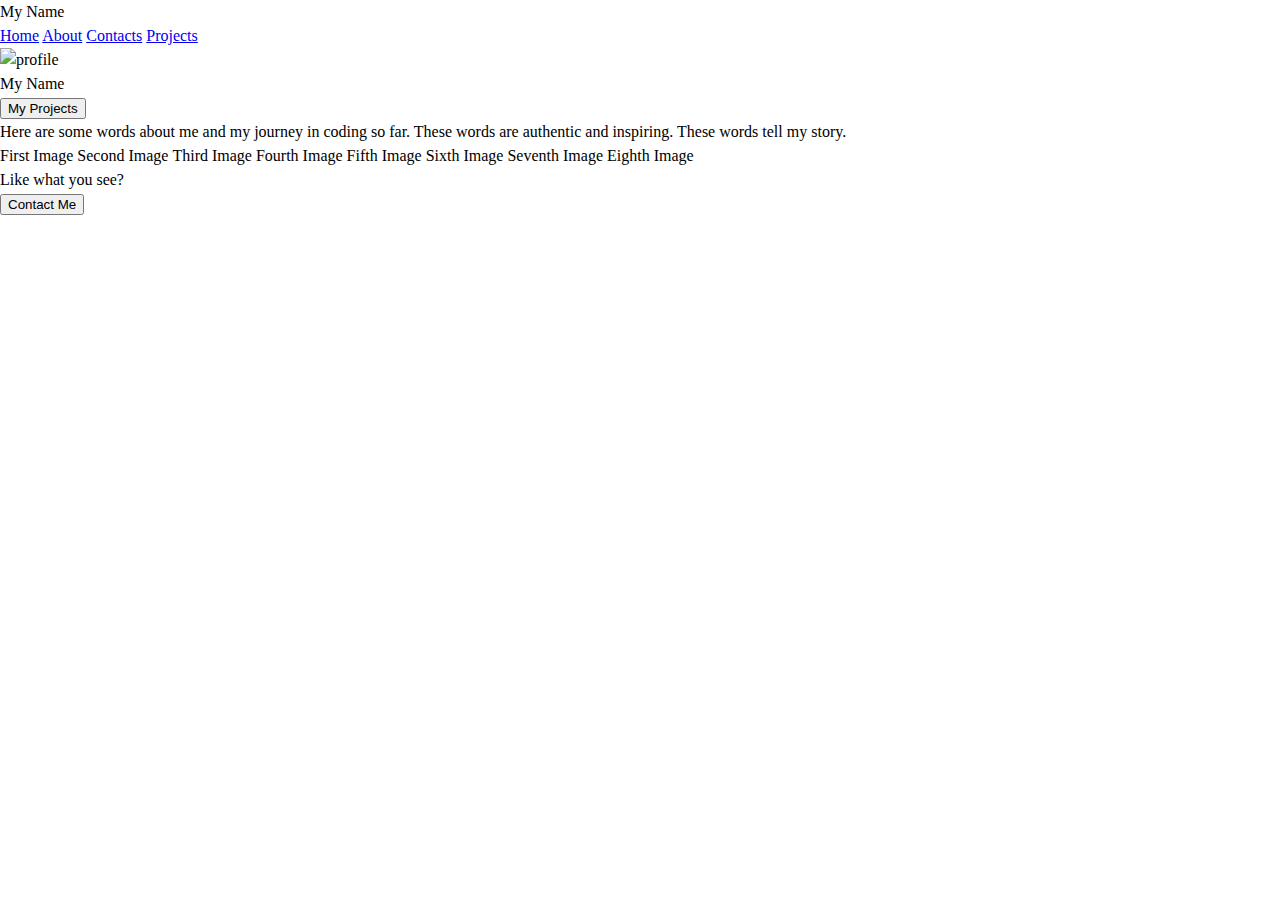
==== index.html @ 5955ada1 "basic html" ====
<!DOCTYPE html>
<html lang="en">
<head>
    <meta charset="UTF-8">
    <meta name="viewport" content="width=device-width, initial-scale=1.0">
    <title>Document</title>
    <link rel="stylesheet" href="style/index.css">
    <link rel="preconnect" href="https://fonts.googleapis.com">
    <link rel="preconnect" href="https://fonts.gstatic.com" crossorigin>
    <link href="https://fonts.googleapis.com/css2?family=Patrick+Hand&display=swap" rel="stylesheet">
</head>

<body>
    
<header>
    <section>
        <div>
            <h1>My Name</h1>
        </div>
        <div>
            <nav>
                <a href="#">Home</a>
                <a href="#">About</a>
                <a href="#">Contacts</a>
                <a href="#">Projects</a>
            </nav>
        </div>
    </section>
</header>

<section id="top">
    <div class="profile">
        <img src="https://images.unsplash.com/photo-1588746054794-744a768062eb?ixid=MnwxMjA3fDB8MHxwaG90by1wYWdlfHx8fGVufDB8fHx8&ixlib=rb-1.2.1&auto=format&fit=crop&w=334&q=80" alt="profile">
    </div>
    <div class="intro">
        <h2>My Name</h2>
        <button>My Projects</button>
        <p>Here are some words about me and my journey in coding so far. These words are authentic and inspiring. These words tell my story.</p>
    </div>
</section>

<section id="bottom">
    <div class="gallery">
        <img src="" alt="">First Image</img>
        <img src="" alt="">Second Image</img>
        <img src="" alt="">Third Image</img>
        <img src="" alt="">Fourth Image</img>
        <img src="" alt="">Fifth Image</img>
        <img src="" alt="">Sixth Image</img>
        <img src="" alt="">Seventh Image</img>
        <img src="" alt="">Eighth Image</img>
    </div>
</section>

<footer>
    <div>
        <p>Like what you see?</p>
        <button>Contact Me</button>
    </div>
</footer>

</body>
</html>
---- style/index.css ----
/*CSS RESET*/
html, body, div, span, applet, object, iframe, table, caption, tbody, tfoot, thead, tr, th, td, 
del, dfn, em, font, img, ins, kbd, q, s, samp, small, strike, strong, sub, sup, tt, var, 
h1, h2, h3, h4, h5, h6, p, blockquote, pre, a, abbr, acronym, address, big, cite, code, 
dl, dt, dd, ol, ul, li, fieldset, form, label, legend {
	vertical-align: baseline;
	font-family: inherit;
	font-weight: inherit;
	font-style: inherit;
	font-size: 100%;
	outline: 0;
	padding: 0;
	margin: 0;
	border: 0;
	}
/* remember to define focus styles! */
:focus {
	outline: 0;
	}
body {
	background: white;
	line-height: 1.5;
	color: black;
	}
ol, ul {
	list-style: none;
	}
/* tables still need cellspacing="0" in the markup */
table {
	border-collapse: separate;
	border-spacing: 0;
	}
caption, th, td {
	font-weight: normal;
	text-align: left;
	}
/* remove possible quote marks (") from <q> & <blockquote> */
blockquote:before, blockquote:after, q:before, q:after {
	content: "";
	}
blockquote, q {
	quotes: "" "";
	}



/* Add CSS styling here */
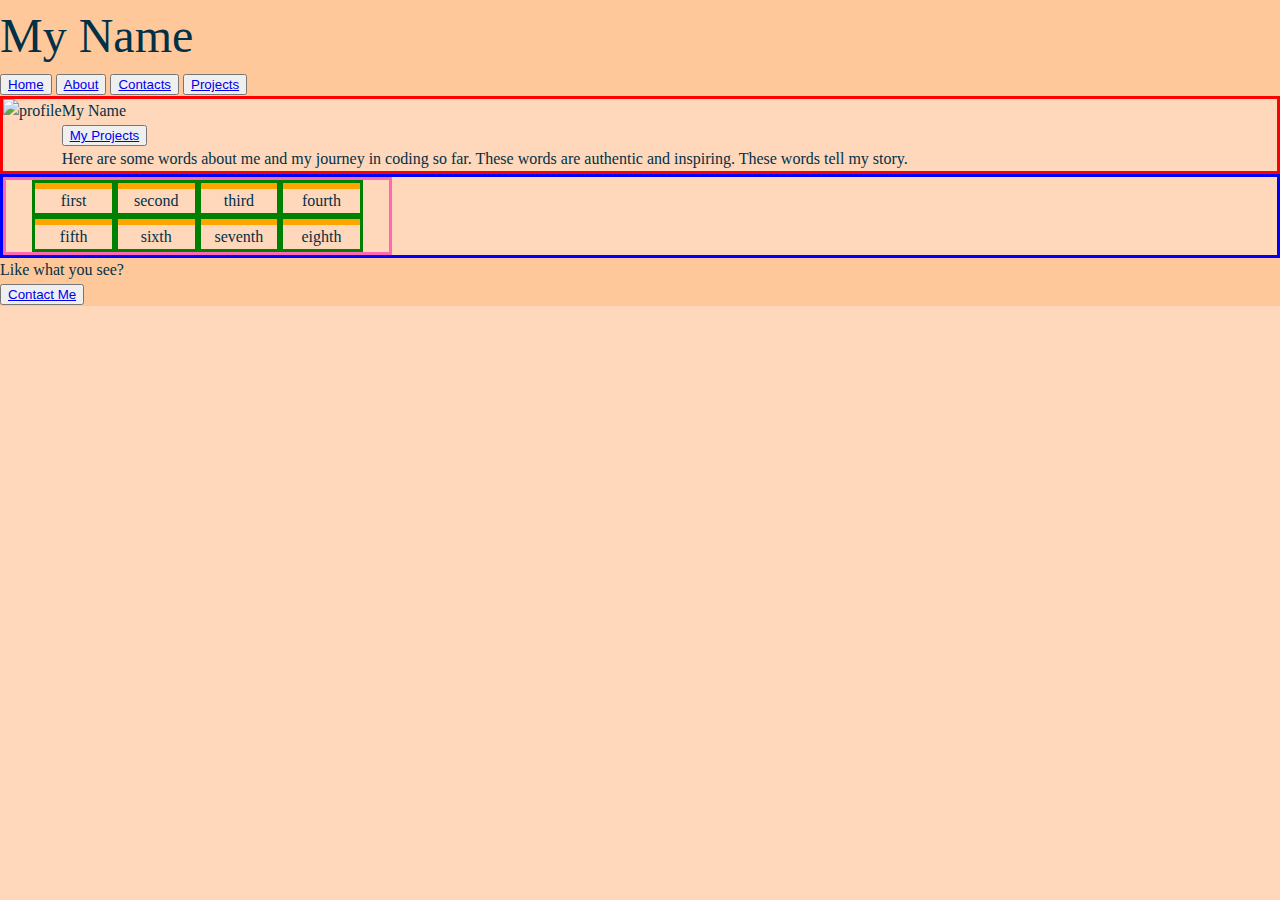
==== commit c7fbc68a: "gallery + content centered" ====
--- a/index.html
+++ b/index.html
@@ -19,10 +19,10 @@
         </div>
         <div>
             <nav>
-                <a href="#">Home</a>
-                <a href="#">About</a>
-                <a href="#">Contacts</a>
-                <a href="#">Projects</a>
+                <button><a href="#">Home</a></button>
+                <button><a href="#">About</a></button>
+                <button><a href="#">Contacts</a></button>
+                <button><a href="#">Projects</a></button>
             </nav>
         </div>
     </section>
@@ -34,28 +34,61 @@
     </div>
     <div class="intro">
         <h2>My Name</h2>
-        <button>My Projects</button>
+        <button><a href="#">My Projects</a></button>
         <p>Here are some words about me and my journey in coding so far. These words are authentic and inspiring. These words tell my story.</p>
     </div>
 </section>
 
 <section id="bottom">
     <div class="gallery">
-        <img src="" alt="">First Image</img>
-        <img src="" alt="">Second Image</img>
-        <img src="" alt="">Third Image</img>
-        <img src="" alt="">Fourth Image</img>
-        <img src="" alt="">Fifth Image</img>
-        <img src="" alt="">Sixth Image</img>
-        <img src="" alt="">Seventh Image</img>
-        <img src="" alt="">Eighth Image</img>
+        <div class="image">
+            <img src="https://images.unsplash.com/photo-1594751751177-79743e7daa9e?ixid=MnwxMjA3fDB8MHxwaG90by1wYWdlfHx8fGVufDB8fHx8&ixlib=rb-1.2.1&auto=format&fit=crop&w=679&q=80" alt="">
+                <br>
+            <p>first</p>
+        </div>
+        <div class="image">
+            <img src="https://images.unsplash.com/photo-1528488973032-1d4818f491a8?ixid=MnwxMjA3fDB8MHxwaG90by1wYWdlfHx8fGVufDB8fHx8&ixlib=rb-1.2.1&auto=format&fit=crop&w=667&q=80" alt="">
+                </br>
+            <p>second</p>
+        </div>
+        <div class="image">
+            <img src="https://images.unsplash.com/photo-1531171519596-47c996f5fc7b?ixid=MnwxMjA3fDB8MHxwaG90by1wYWdlfHx8fGVufDB8fHx8&ixlib=rb-1.2.1&auto=format&fit=crop&w=750&q=80" alt="">
+                <br>
+            <p>third</p>
+        </div>
+        <div class="image">
+            <img src="https://images.unsplash.com/photo-1605671085406-876f68685cf1?ixlib=rb-1.2.1&ixid=MnwxMjA3fDB8MHxwaG90by1wYWdlfHx8fGVufDB8fHx8&auto=format&fit=crop&w=751&q=80" alt="">
+                <br>
+            <p>fourth</p>
+        </div>
+        <div class="image">
+            <img src="https://images.unsplash.com/photo-1531171596281-8b5d26917d8b?ixid=MnwxMjA3fDB8MHxwaG90by1wYWdlfHx8fGVufDB8fHx8&ixlib=rb-1.2.1&auto=format&fit=crop&w=750&q=80" alt="">
+                <br>
+            <p>fifth</p>
+        </div>
+        <div class="image">
+            <img src="https://images.unsplash.com/photo-1605674074435-ac6df2c36d24?ixid=MnwxMjA3fDB8MHxwaG90by1wYWdlfHx8fGVufDB8fHx8&ixlib=rb-1.2.1&auto=format&fit=crop&w=750&q=80" alt="">
+                <br>
+            <p>sixth</p>
+        </div>
+        <div class="image">
+            <img src="https://images.unsplash.com/photo-1604281018033-4d7d7d74021a?ixlib=rb-1.2.1&ixid=MnwxMjA3fDB8MHxwaG90by1wYWdlfHx8fGVufDB8fHx8&auto=format&fit=crop&w=751&q=80" alt="">
+                <br>
+            <p>seventh</p>
+        </div>
+        <div class="image">
+            <img src="https://images.unsplash.com/photo-1523049673857-eb18f1d7b578?ixlib=rb-1.2.1&ixid=MnwxMjA3fDB8MHxwaG90by1wYWdlfHx8fGVufDB8fHx8&auto=format&fit=crop&w=668&q=80" alt="">
+                <br>
+            <p>eighth</p>
+        </div>
+
     </div>
 </section>
 
 <footer>
     <div>
         <p>Like what you see?</p>
-        <button>Contact Me</button>
+        <button><a href="#">Contact Me</a></button>
     </div>
 </footer>
 
--- a/style/index.css
+++ b/style/index.css
@@ -18,9 +18,9 @@
 	outline: 0;
 	}
 body {
-	background: white;
+    background-color: #ffd7ba;
 	line-height: 1.5;
-	color: black;
+	color: #023047;
 	}
 ol, ul {
 	list-style: none;
@@ -44,4 +44,50 @@
 
 
 
-/* Add CSS styling here */+/* Add CSS styling here */
+
+header{
+    background-color: #fec89a;
+}
+
+
+h1{
+    font-size: 300%;
+}
+#top{
+    display:flex;
+    border: 3px solid red;
+}
+
+#bottom{
+    display:flex;
+    flex-flow: row wrap;
+    border: 3px solid blue;
+}
+
+.gallery{
+    display:flex;
+    flex-flow: row wrap;
+    justify-content: center;
+    align-content: center;
+    border: hotpink solid 3px;
+}
+
+.image{
+    display: flex;
+    flex-wrap: wrap;
+    justify-content: center;
+    align-content: space-around;
+    width: 20%;
+    border: 3px solid green;
+}
+.gallery img{
+    display:flex;
+    width: 100%;
+    border: 3px solid orange;
+}
+
+
+footer{
+    background-color: #fec89a;
+}
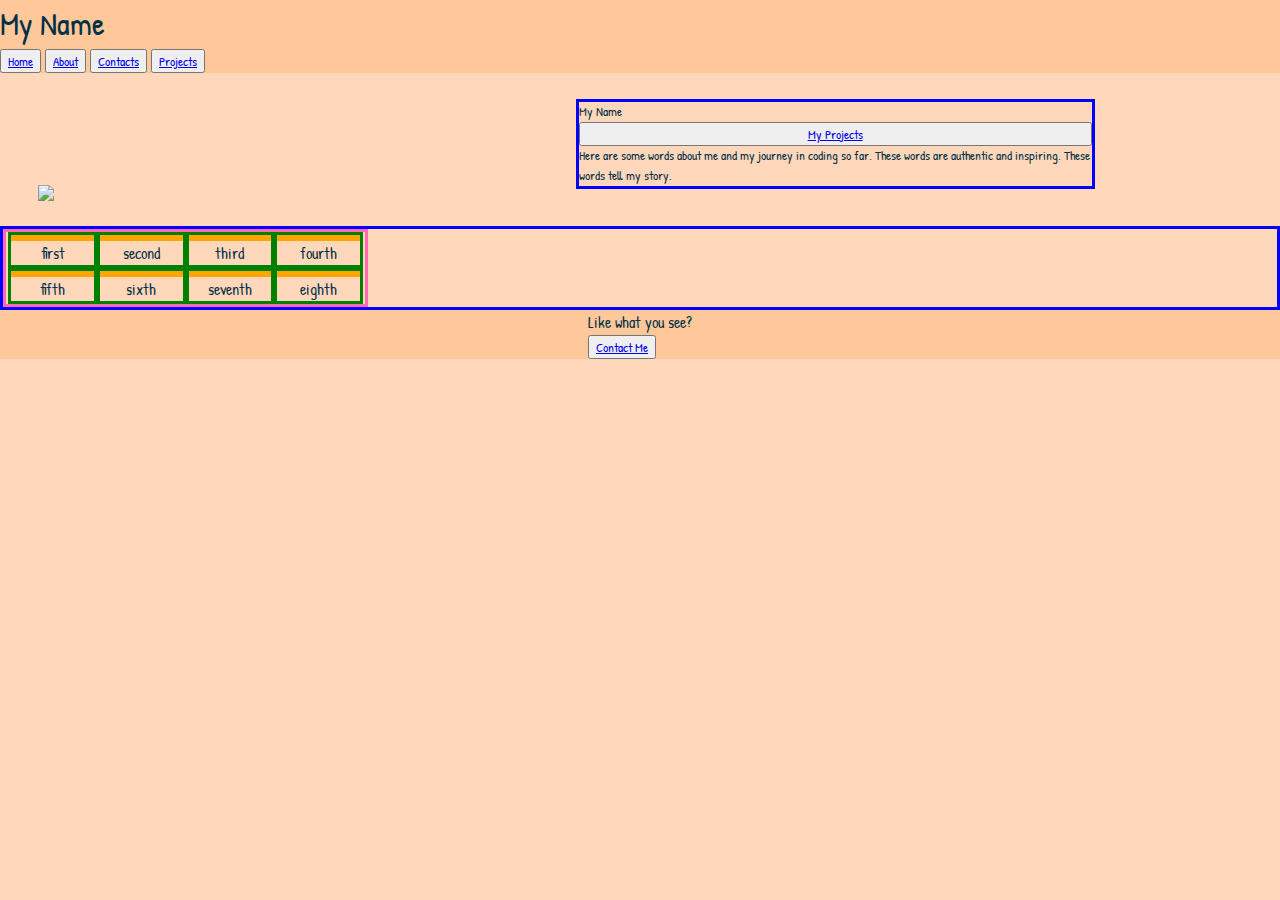
==== commit bd77c954: "top info + profile sorted" ====
--- a/index.html
+++ b/index.html
@@ -30,7 +30,7 @@
 
 <section id="top">
     <div class="profile">
-        <img src="https://images.unsplash.com/photo-1588746054794-744a768062eb?ixid=MnwxMjA3fDB8MHxwaG90by1wYWdlfHx8fGVufDB8fHx8&ixlib=rb-1.2.1&auto=format&fit=crop&w=334&q=80" alt="profile">
+        <img src="https://images.unsplash.com/photo-1521677308921-e18fc2ee0d59?ixlib=rb-1.2.1&ixid=MnwxMjA3fDB8MHxwaG90by1wYWdlfHx8fGVufDB8fHx8&auto=format&fit=crop&w=750&q=80">
     </div>
     <div class="intro">
         <h2>My Name</h2>
--- a/style/index.css
+++ b/style/index.css
@@ -44,21 +44,61 @@
 
 
 
-/* Add CSS styling here */
+/*General Styling*/
+* {
+    font-family: 'Patrick Hand', cursive;
+}
 
+/* Header */
 header{
     background-color: #fec89a;
 }
+h1{
+    font-size: 200%;
+}
 
 
-h1{
-    font-size: 300%;
-}
+
+/*Top Section*/
+
 #top{
     display:flex;
-    border: 3px solid red;
+    justify-content: center;
+    align-items: flex-end;
+    margin: 2%;
+}
+.profile, .intro{
+    display: block;
+    width: 50%;
+    margin: 0 1%;
+}
+.profile{
+    display:flex;
+    align-items: center;
+}
+.profile img{
+    width: 97.5%;
+    justify-content: center;
+}
+.intro{
+    display: flex;
+    flex-direction: column;
+    align-content: flex-end;
+    justify-content: flex-end;
+    font-size: smaller;
+    margin: 0 13% 1% 1%;
+    border: 3px solid blue;
 }
 
+
+
+
+
+
+
+
+
+/*Bottom Section*/
 #bottom{
     display:flex;
     flex-flow: row wrap;
@@ -78,16 +118,19 @@
     flex-wrap: wrap;
     justify-content: center;
     align-content: space-around;
-    width: 20%;
+    width: 23%;
     border: 3px solid green;
 }
 .gallery img{
-    display:flex;
     width: 100%;
     border: 3px solid orange;
 }
 
 
+
+/*Footer*/
 footer{
+    display:flex;
+    justify-content: center;
     background-color: #fec89a;
 }
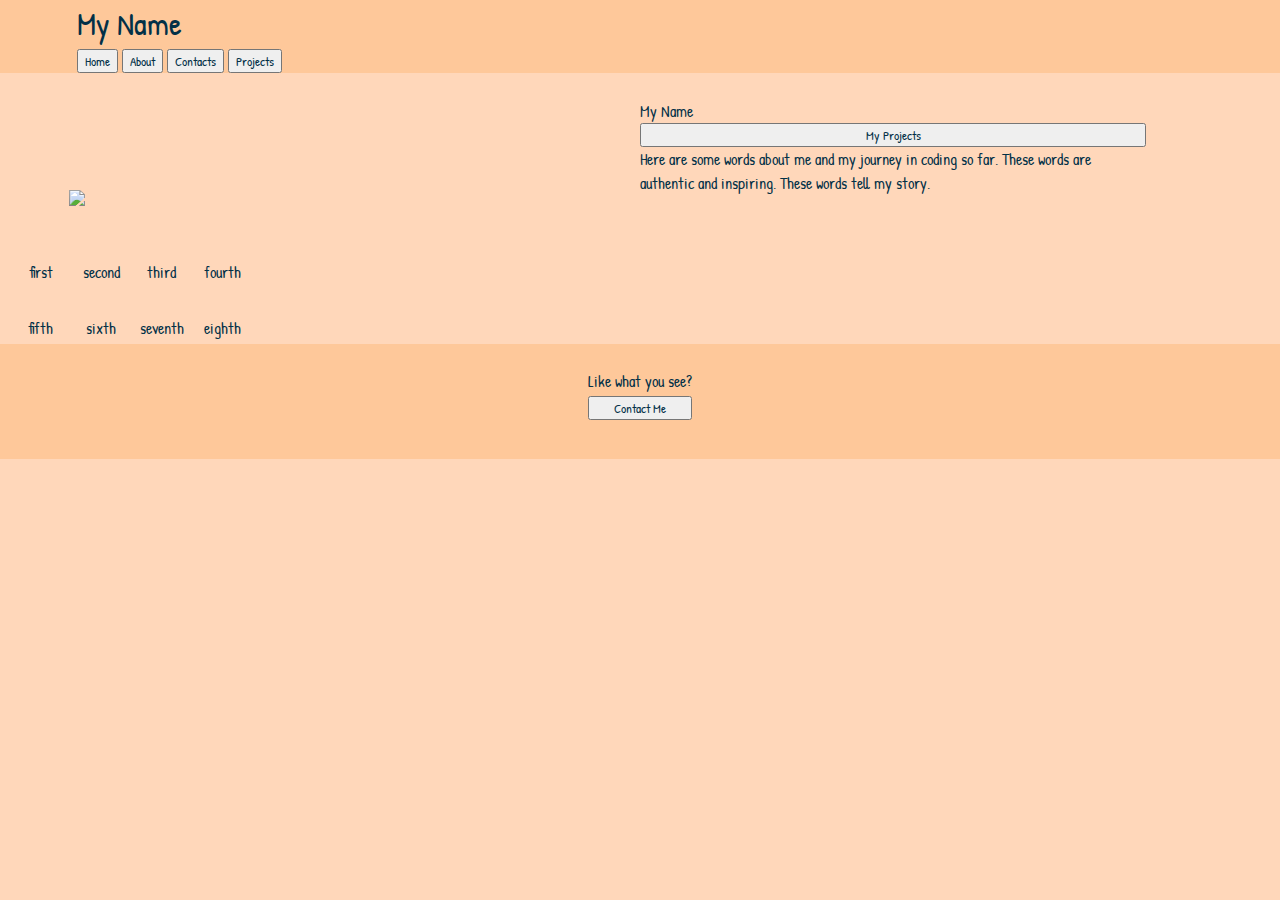
==== commit 79398f92: "footer complete, top and bottom organized" ====
--- a/index.html
+++ b/index.html
@@ -14,17 +14,13 @@
     
 <header>
     <section>
-        <div>
             <h1>My Name</h1>
-        </div>
-        <div>
             <nav>
                 <button><a href="#">Home</a></button>
                 <button><a href="#">About</a></button>
                 <button><a href="#">Contacts</a></button>
                 <button><a href="#">Projects</a></button>
             </nav>
-        </div>
     </section>
 </header>
 
--- a/style/index.css
+++ b/style/index.css
@@ -53,10 +53,19 @@
 header{
     background-color: #fec89a;
 }
+header section{
+    margin: 0 6%;
+    display: flex;
+    flex-direction:column;
+}
 h1{
     font-size: 200%;
 }
 
+button a{
+    text-decoration: none;
+    color:#023047;
+}
 
 
 /*Top Section*/
@@ -65,12 +74,12 @@
     display:flex;
     justify-content: center;
     align-items: flex-end;
-    margin: 2%;
+    margin: 2% 4%;
 }
 .profile, .intro{
-    display: block;
+    display: inline-block;
     width: 50%;
-    margin: 0 1%;
+    margin: 0 1.5%;
 }
 .profile{
     display:flex;
@@ -85,24 +94,14 @@
     flex-direction: column;
     align-content: flex-end;
     justify-content: flex-end;
-    font-size: smaller;
-    margin: 0 13% 1% 1%;
-    border: 3px solid blue;
+    margin: 0 7% 1% 4%;
 }
-
-
-
-
-
-
-
 
 
 /*Bottom Section*/
 #bottom{
     display:flex;
     flex-flow: row wrap;
-    border: 3px solid blue;
 }
 
 .gallery{
@@ -110,20 +109,18 @@
     flex-flow: row wrap;
     justify-content: center;
     align-content: center;
-    border: hotpink solid 3px;
 }
 
 .image{
     display: flex;
     flex-wrap: wrap;
     justify-content: center;
-    align-content: space-around;
-    width: 23%;
-    border: 3px solid green;
+    align-items: space-around;
+    width: 20%;
+    margin: 1.5%;
 }
 .gallery img{
     width: 100%;
-    border: 3px solid orange;
 }
 
 
@@ -134,3 +131,15 @@
     justify-content: center;
     background-color: #fec89a;
 }
+
+footer div{
+    display:flex;
+    justify-content: center;
+    flex-direction: column;
+    margin-bottom: 3%;
+    margin-top: 2%;
+}
+
+footer p{
+    margin-bottom: 3%;
+}
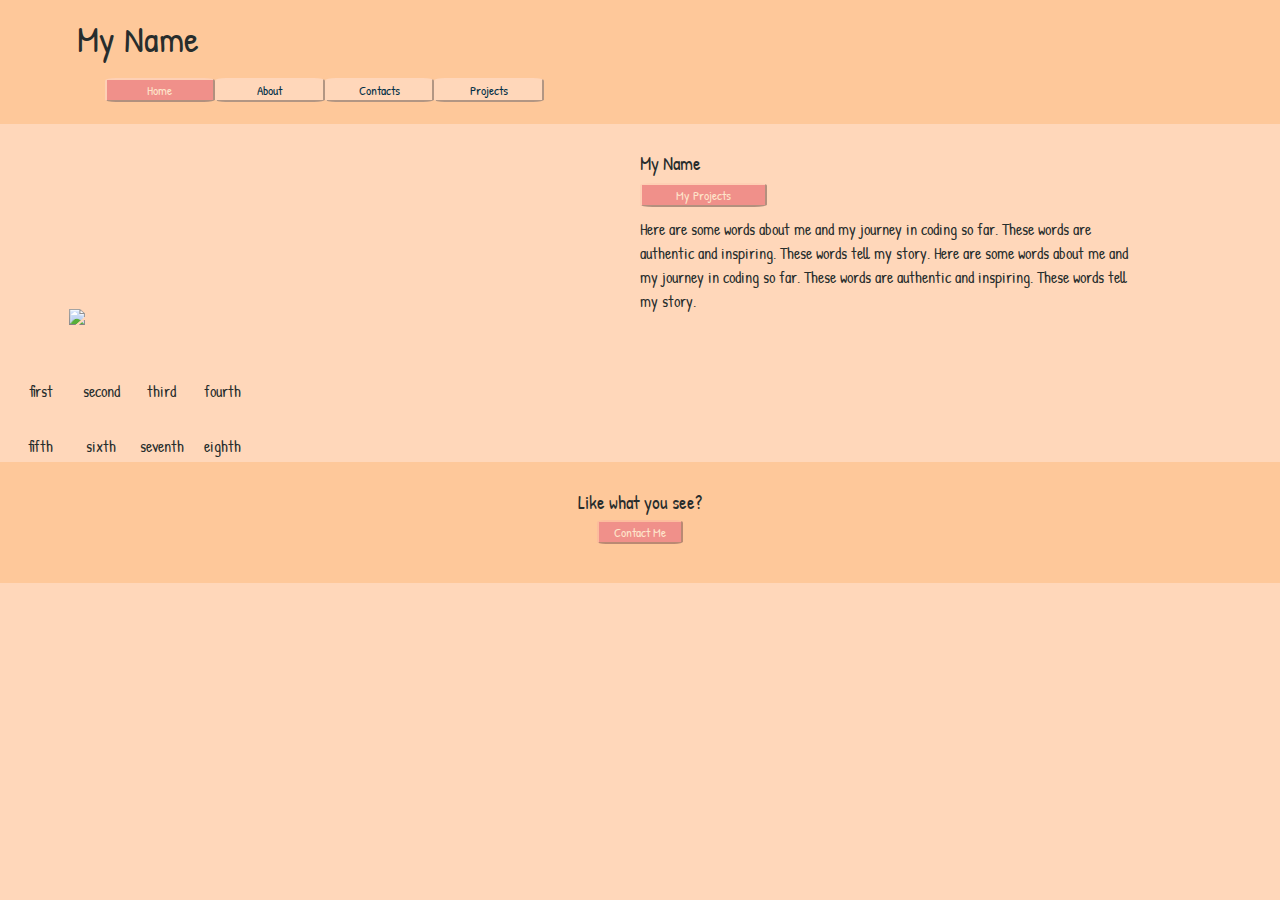
==== commit 1ff9c9b7: "final project" ====
--- a/index.html
+++ b/index.html
@@ -16,7 +16,7 @@
     <section>
             <h1>My Name</h1>
             <nav>
-                <button><a href="#">Home</a></button>
+                <button id="home"><a id="hometext" href="#">Home</a></button>
                 <button><a href="#">About</a></button>
                 <button><a href="#">Contacts</a></button>
                 <button><a href="#">Projects</a></button>
@@ -30,8 +30,8 @@
     </div>
     <div class="intro">
         <h2>My Name</h2>
-        <button><a href="#">My Projects</a></button>
-        <p>Here are some words about me and my journey in coding so far. These words are authentic and inspiring. These words tell my story.</p>
+        <button id="home"><a id="hometext" href="#">My Projects</a></button>
+        <p>Here are some words about me and my journey in coding so far. These words are authentic and inspiring. These words tell my story. Here are some words about me and my journey in coding so far. These words are authentic and inspiring. These words tell my story.</p>
     </div>
 </section>
 
@@ -84,7 +84,7 @@
 <footer>
     <div>
         <p>Like what you see?</p>
-        <button><a href="#">Contact Me</a></button>
+        <button id="home"><a id="hometext" href="#">Contact Me</a></button>
     </div>
 </footer>
 
--- a/style/index.css
+++ b/style/index.css
@@ -20,7 +20,7 @@
 body {
     background-color: #ffd7ba;
 	line-height: 1.5;
-	color: #023047;
+    color: #272D2D;
 	}
 ol, ul {
 	list-style: none;
@@ -59,7 +59,8 @@
     flex-direction:column;
 }
 h1{
-    font-size: 200%;
+    font-size: 230%;
+    margin-top: 1%;
 }
 
 button a{
@@ -67,6 +68,28 @@
     color:#023047;
 }
 
+#hometext{
+    color: #fee5cb;
+}
+
+nav{
+    display:flex;
+    margin-left: 2.5%;
+    margin-top: 1%;
+}
+
+nav button{
+    width: 10%;
+    margin-bottom: 2%;
+    background-color: #ffd7ba;
+    border-color: #ffd7bae7;
+    border-radius: 10%;
+}
+
+#home{
+    background-color: #f0908a;
+    color: white;
+}
 
 /*Top Section*/
 
@@ -95,6 +118,19 @@
     align-content: flex-end;
     justify-content: flex-end;
     margin: 0 7% 1% 4%;
+}
+
+h2{
+    font-size: larger;
+    margin-bottom: 1%;
+}
+
+.intro button{
+    width: 25%;
+    margin-bottom: 2%;
+    background-color: #fec89a;
+    border-color: #ffd7bae3;
+    border-radius: 10%;
 }
 
 
@@ -135,6 +171,7 @@
 footer div{
     display:flex;
     justify-content: center;
+    align-items: center;
     flex-direction: column;
     margin-bottom: 3%;
     margin-top: 2%;
@@ -142,4 +179,12 @@
 
 footer p{
     margin-bottom: 3%;
+    font-size: larger;
 }
+
+footer button{
+    width: 70%;
+    background-color: #ffd7ba;
+    border-color: #ffcaa3c7;
+    border-radius: 10%;
+}
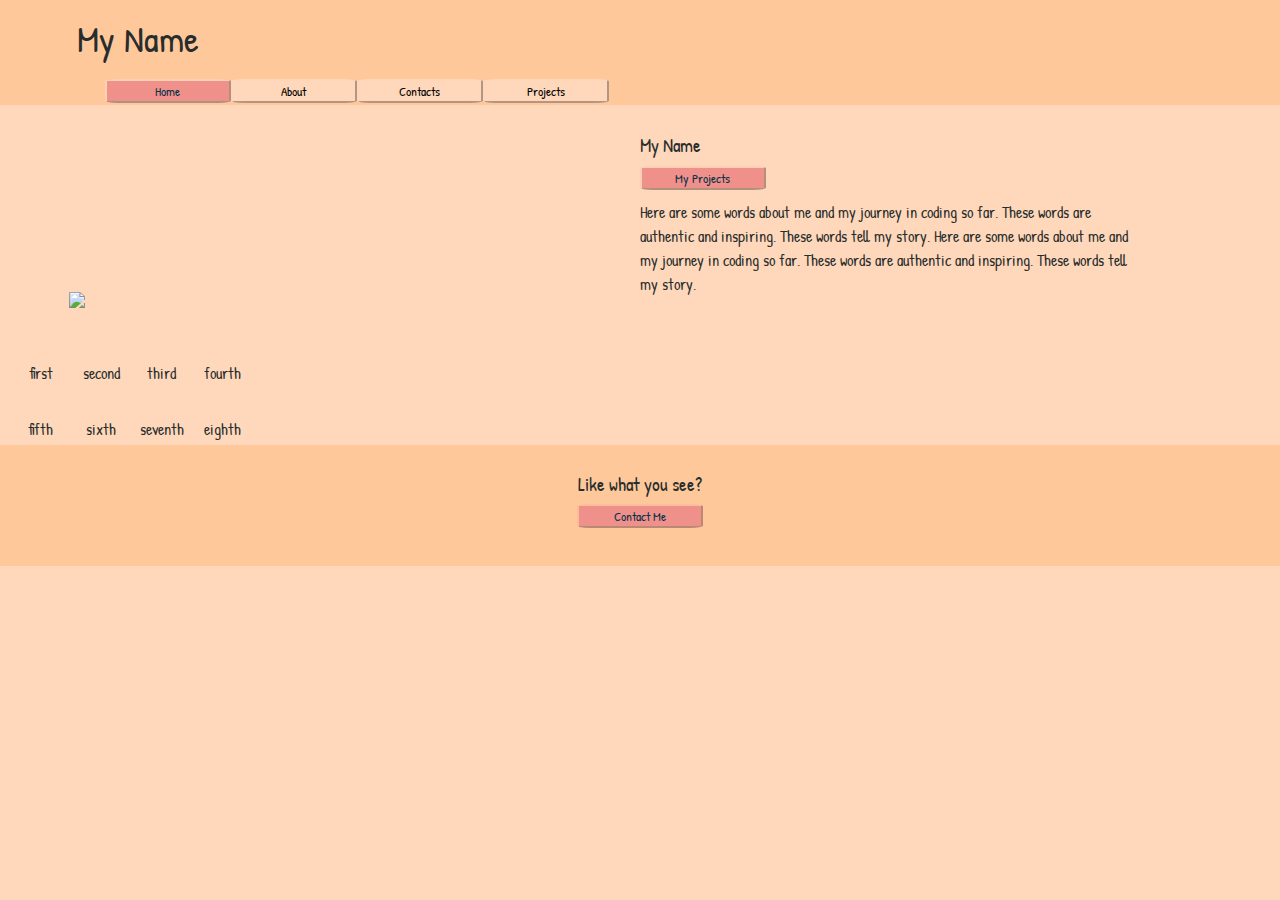
==== commit 0056c9ce: "linked about page" ====
--- a/index.html
+++ b/index.html
@@ -16,10 +16,10 @@
     <section>
             <h1>My Name</h1>
             <nav>
-                <button id="home"><a id="hometext" href="#">Home</a></button>
-                <button><a href="#">About</a></button>
-                <button><a href="#">Contacts</a></button>
-                <button><a href="#">Projects</a></button>
+                <a id="hometext" href="#"><button id="home">Home</button></a>
+                <a href="/about.html"><button>About</button></a>
+                <a href="#"><button>Contacts</button></a>
+                <a href="#"><button>Projects</button></a>
             </nav>
     </section>
 </header>
@@ -30,7 +30,7 @@
     </div>
     <div class="intro">
         <h2>My Name</h2>
-        <button id="home"><a id="hometext" href="#">My Projects</a></button>
+        <a id="hometext" href="#"><button id="home">My Projects</button></a>
         <p>Here are some words about me and my journey in coding so far. These words are authentic and inspiring. These words tell my story. Here are some words about me and my journey in coding so far. These words are authentic and inspiring. These words tell my story.</p>
     </div>
 </section>
@@ -84,7 +84,7 @@
 <footer>
     <div>
         <p>Like what you see?</p>
-        <button id="home"><a id="hometext" href="#">Contact Me</a></button>
+        <a id="hometext" href="#"><button id="home">Contact Me</button></a>
     </div>
 </footer>
 
--- a/style/index.css
+++ b/style/index.css
@@ -62,37 +62,37 @@
     font-size: 230%;
     margin-top: 1%;
 }
-
 button a{
     text-decoration: none;
     color:#023047;
 }
-
 #hometext{
     color: #fee5cb;
 }
-
 nav{
     display:flex;
     margin-left: 2.5%;
     margin-top: 1%;
 }
-
 nav button{
-    width: 10%;
+    width: 14vh;
     margin-bottom: 2%;
     background-color: #ffd7ba;
     border-color: #ffd7bae7;
     border-radius: 10%;
 }
 
+nav button:hover{
+    opacity: 0.7;
+    cursor:pointer;
+}
 #home{
     background-color: #f0908a;
-    color: white;
+    color: #023047;
+    width: 14vh;
 }
 
 /*Top Section*/
-
 #top{
     display:flex;
     justify-content: center;
@@ -119,12 +119,10 @@
     justify-content: flex-end;
     margin: 0 7% 1% 4%;
 }
-
 h2{
     font-size: larger;
     margin-bottom: 1%;
 }
-
 .intro button{
     width: 25%;
     margin-bottom: 2%;
@@ -133,20 +131,17 @@
     border-radius: 10%;
 }
 
-
 /*Bottom Section*/
 #bottom{
     display:flex;
     flex-flow: row wrap;
 }
-
 .gallery{
     display:flex;
     flex-flow: row wrap;
     justify-content: center;
     align-content: center;
 }
-
 .image{
     display: flex;
     flex-wrap: wrap;
@@ -159,15 +154,12 @@
     width: 100%;
 }
 
-
-
 /*Footer*/
 footer{
     display:flex;
     justify-content: center;
     background-color: #fec89a;
 }
-
 footer div{
     display:flex;
     justify-content: center;
@@ -176,15 +168,69 @@
     margin-bottom: 3%;
     margin-top: 2%;
 }
-
 footer p{
     margin-bottom: 3%;
     font-size: larger;
 }
-
 footer button{
     width: 70%;
     background-color: #ffd7ba;
     border-color: #ffcaa3c7;
     border-radius: 10%;
 }
+
+
+/*ABOUT PAGE*/
+
+.navContainer{
+    background-color:palevioletred;
+    position:fixed;
+    width: 100%;
+    display: flex;
+    justify-content: center;
+}
+
+.navContainer a{
+    display: flex;
+    justify-content: center;
+    align-items: center;
+    width:12vh;
+    background-color: pink;
+    color: #444444;
+    text-decoration: none;
+    margin-right: 20px;
+}
+
+.navContainer a:hover{
+    opacity: 0.7;
+}
+
+
+.herodiv{
+    display: flex;
+    flex-direction: row-reverse;
+    justify-content: space-evenly;
+    align-content: center;
+    height: 40vh;
+    margin-bottom: 20px;
+}
+
+.aboutdiv{
+    display:flex;
+    visibility:hidden;
+    justify-content: center;
+    align-items: center;
+    height: 100%;
+    width: 25%;
+    background-color: teal;
+}
+
+.aboutdiv p{
+    font-size: 30px;
+    background-color: whitesmoke;
+}
+
+.aboutphoto{
+    height: 100%;
+    filter: grayscale(100%)
+}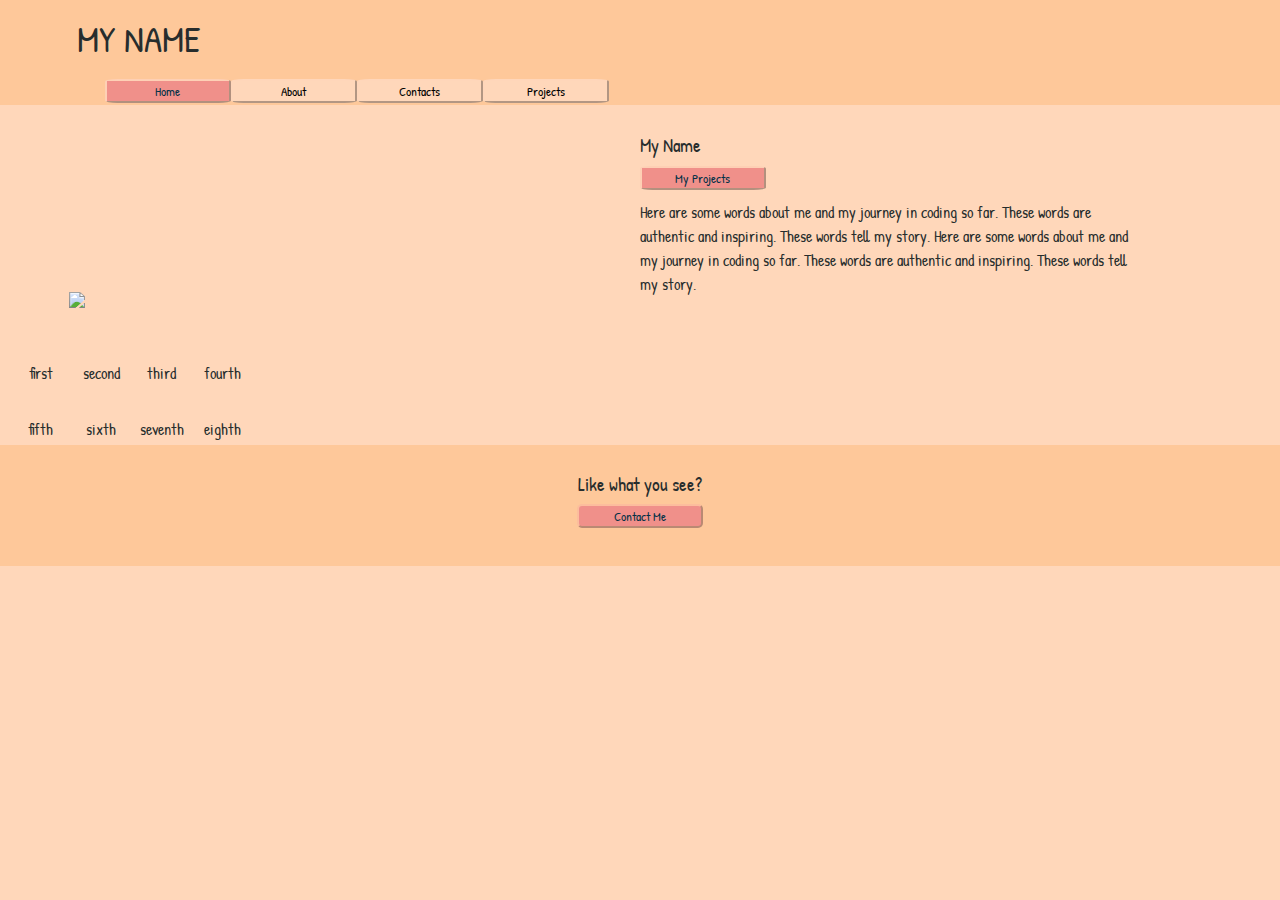
==== commit 94fc9f96: "updated middle and bottom media 500" ====
--- a/index.html
+++ b/index.html
@@ -14,7 +14,7 @@
     
 <header>
     <section>
-            <h1>My Name</h1>
+            <h1>MY NAME</h1>
             <nav>
                 <a id="hometext" href="#"><button id="home">Home</button></a>
                 <a href="/about.html"><button>About</button></a>
--- a/style/index.css
+++ b/style/index.css
@@ -44,12 +44,12 @@
 
 
 
-/*General Styling*/
+/*Index General Styling*/
 * {
     font-family: 'Patrick Hand', cursive;
 }
 
-/* Header */
+/*Index Header */
 header{
     background-color: #fec89a;
 }
@@ -67,6 +67,143 @@
     color:#023047;
 }
 #hometext{
+    color: #fee5cb;
+}
+nav{
+    display:flex;
+    margin-left: 2.5%;
+    margin-top: 1%;
+}
+nav button{
+    width: 14vh;
+    margin-bottom: 2%;
+    background-color: #ffd7ba;
+    border-color: #ffd7bae7;
+    border-radius: 5px;
+}
+
+#home{
+    background-color: #f0908a;
+    color: #023047;
+    width: 14vh;
+}
+
+/*Index Top Section*/
+#top{
+    display:flex;
+    justify-content: center;
+    align-items: flex-end;
+    margin: 2% 4%;
+}
+.profile, .intro{
+    display: inline-block;
+    width: 50%;
+    margin: 0 1.5%;
+}
+.profile{
+    display:flex;
+    align-items: center;
+}
+.profile img{
+    width: 97.5%;
+    justify-content: center;
+}
+.intro{
+    display: flex;
+    flex-direction: column;
+    align-content: flex-end;
+    justify-content: flex-end;
+    margin: 0 7% 1% 4%;
+}
+h2{
+    font-size: larger;
+    margin-bottom: 1%;
+}
+.intro button{
+    width: 25%;
+    margin-bottom: 2%;
+    background-color: #fec89a;
+    border-color: #ffd7bae3;
+    border-radius: 10%;
+}
+
+/*Index Bottom Section*/
+#bottom{
+    display:flex;
+    flex-flow: row wrap;
+}
+.gallery{
+    display:flex;
+    flex-flow: row wrap;
+    justify-content: center;
+    align-content: center;
+}
+.image{
+    display: flex;
+    flex-wrap: wrap;
+    justify-content: center;
+    align-items: space-around;
+    width: 20%;
+    margin: 1.5%;
+}
+.gallery img{
+    width: 100%;
+}
+
+/*Index Footer*/
+footer{
+    display:flex;
+    justify-content: center;
+    background-color: #fec89a;
+}
+footer div{
+    display:flex;
+    justify-content: center;
+    align-items: center;
+    flex-direction: column;
+    margin-bottom: 3%;
+    margin-top: 2%;
+}
+footer p{
+    margin-bottom: 3%;
+    font-size: larger;
+}
+footer button{
+    width: 70%;
+    background-color: #ffd7ba;
+    border-color: #ffcaa3c7;
+    border-radius: 5px;
+}
+
+
+
+/*ABOUT PAGE*/
+/*ABOUT PAGE*/
+/*ABOUT PAGE*/
+
+/*About General Styling*/
+* {
+    font-family: 'Patrick Hand', cursive;
+}
+
+/*About Header */
+.about-header{
+    background-color: #e6ccb2;
+}
+.about-header section{
+    margin: 0 6%;
+    display: flex;
+    flex-direction:column;
+}
+h1{
+    font-size: 230%;
+    margin-top: 1%;
+}
+button a{
+    text-decoration: none;
+    color:#023047;
+}
+#hometext-about{
     color: #fee5cb;
 }
 nav{
@@ -81,58 +218,235 @@
     border-color: #ffd7bae7;
     border-radius: 10%;
 }
-
-nav button:hover{
-    opacity: 0.7;
-    cursor:pointer;
-}
-#home{
-    background-color: #f0908a;
-    color: #023047;
-    width: 14vh;
-}
-
-/*Top Section*/
-#top{
-    display:flex;
-    justify-content: center;
-    align-items: flex-end;
-    margin: 2% 4%;
-}
-.profile, .intro{
-    display: inline-block;
-    width: 50%;
-    margin: 0 1.5%;
-}
-.profile{
-    display:flex;
+.about-body{
+    background-color: #ede0d4;
+    color: #332217;
+}
+
+
+/*About Top Section*/
+#about-top{
+    display:flex;
+    flex-direction: column;
+    justify-content: center;
+    align-content: center;
+    background-image: url(https://images.unsplash.com/photo-1416339442236-8ceb164046f8?ixlib=rb-1.2.1&ixid=MnwxMjA3fDB8MHxwaG90by1wYWdlfHx8fGVufDB8fHx8&auto=format&fit=crop&w=692&q=80);
+    background-image: stretch;
+    background-repeat: no-repeat;
+    background-position: center;
+    border-radius: 10px;
+    height: 60vh;
+    margin: 2% 20%;
+}
+.title-text{
+    display: flex;
+    flex-direction: column;
+    justify-content: flex-end;
     align-items: center;
 }
-.profile img{
-    width: 97.5%;
-    justify-content: center;
-}
-.intro{
-    display: flex;
-    flex-direction: column;
-    align-content: flex-end;
-    justify-content: flex-end;
-    margin: 0 7% 1% 4%;
-}
-h2{
+.h2about{
+    font-size: 50px;
+    color: #332217;
+    margin-top: 15%;
+}
+#home-about{
+    background-color: #ede0d4;
+    width: 20vh;
+    height: 5vh;
+    border-radius: 5px;
+    border-color:#e6ccb2;
+}
+
+/*About Bottom Section*/
+#about-bottom{
+    display:flex;
+    flex-flow: row wrap;
+    margin-top: 1.5%;
+    padding-top: 3%;
+    border-top: 2px dashed #332217;
+    margin: 0 5%;
+}
+.about-gallery{
+    display:flex;
+    flex-flow: row wrap;
+    justify-content: center;
+    align-content: center;
+    margin: 0 1%;
+}
+.about-image{
+    display: flex;
+    flex-direction: column;
+    justify-content: center;
+    align-items: center;
+    width: 30%;
+    margin: 0 1%;
+}
+.about-gallery img{
+    width: 75%;
+    border-radius: 10px;
+}
+.about-gallery p{
+    margin-bottom: 7%;
+    font-size: 25px;
+}
+
+/*About Footer*/
+.about-footer{
+    display:flex;
+    justify-content: center;
+    background-color: #e6ccb2;
+}
+.about-footer div{
+    display:flex;
+    justify-content: center;
+    align-items: center;
+    flex-direction: column;
+    margin-bottom: 3%;
+    margin-top: 2%;
+}
+.about-footer p{
+    margin-bottom: 3%;
     font-size: larger;
-    margin-bottom: 1%;
-}
-.intro button{
-    width: 25%;
-    margin-bottom: 2%;
-    background-color: #fec89a;
-    border-color: #ffd7bae3;
+}
+.about-footer button{
+    width: 70%;
+    background-color: #ffe8d6;
+    border-color: #ffcaa3c7;
     border-radius: 10%;
 }
 
-/*Bottom Section*/
-#bottom{
+
+/*MEDIA QUERIES @800px and @500px BELOW*/
+
+@media (max-width: 500px){
+    header{
+        width: 88%;
+    }
+    header section{
+        display: flex;
+        align-items: center;
+        border: 2px solid blue;
+    }
+    h1{
+        font-size: 50px;
+    }
+    nav{
+        display: flex;
+        flex-flow: column wrap;
+        border: 2px solid green;
+    }
+
+
+    /* header{
+        background-color: #fec89a;
+    }
+    header section{
+        margin: 0 6%;
+        display: flex;
+        flex-direction:column;
+    }
+    h1{
+        font-size: 230%;
+        margin-top: 1%;
+    }
+    button a{
+        text-decoration: none;
+        color:#023047;
+    }
+    #hometext{
+        color: #fee5cb;
+    }
+    nav{
+        display:flex;
+        margin-left: 2.5%;
+        margin-top: 1%;
+    }
+    nav button{
+        width: 14vh;
+        margin-bottom: 2%;
+        background-color: #ffd7ba;
+        border-color: #ffd7bae7;
+        border-radius: 5px;
+    }
+    
+    #home{
+        background-color: #f0908a;
+        color: #023047;
+        width: 14vh;
+    } */
+
+
+
+
+
+
+
+    #top{
+        display: flex;
+        justify-content: space-around;
+        align-content: center;
+        flex-flow: column wrap;
+        width: 80%;
+        border: 2px solid yellow;
+    }
+    .profile, .intro{
+        width: 85%;
+    }
+    .profile{
+        width: 92%;
+        border: 2px solid green;
+    }
+    .profile img{
+        width: 100%;
+    }
+    .intro{
+        display: flex;
+        text-align: center;
+        /* border: 2px solid blue; */
+    }
+    .intro h2{
+        font-size: xx-large;
+        text-transform: uppercase;
+    }
+    .intro button{
+        height: 4vh;
+        font-size: larger;
+    }
+
+    #bottom{
+        display: flex;
+        flex-flow: row wrap;
+        justify-content: center;
+        width: 80%;
+        margin: 0 4%;
+        border: 2px solid red;
+    }
+
+    .gallery{
+        width: 100%;
+        border: 2px solid blue;
+    }
+
+    .image{
+        width: 45%;
+        margin-bottom: 6%;
+        border: 2px solid green;
+    }
+
+    footer{
+        width: 89%;
+        /* border: 2px solid red; */
+    }
+    footer div{
+        width: 50%;
+        font-size: x-large;
+    }
+}
+
+
+
+/*Index Bottom Section*/
+/* #bottom{
     display:flex;
     flex-flow: row wrap;
 }
@@ -152,85 +466,4 @@
 }
 .gallery img{
     width: 100%;
-}
-
-/*Footer*/
-footer{
-    display:flex;
-    justify-content: center;
-    background-color: #fec89a;
-}
-footer div{
-    display:flex;
-    justify-content: center;
-    align-items: center;
-    flex-direction: column;
-    margin-bottom: 3%;
-    margin-top: 2%;
-}
-footer p{
-    margin-bottom: 3%;
-    font-size: larger;
-}
-footer button{
-    width: 70%;
-    background-color: #ffd7ba;
-    border-color: #ffcaa3c7;
-    border-radius: 10%;
-}
-
-
-/*ABOUT PAGE*/
-
-.navContainer{
-    background-color:palevioletred;
-    position:fixed;
-    width: 100%;
-    display: flex;
-    justify-content: center;
-}
-
-.navContainer a{
-    display: flex;
-    justify-content: center;
-    align-items: center;
-    width:12vh;
-    background-color: pink;
-    color: #444444;
-    text-decoration: none;
-    margin-right: 20px;
-}
-
-.navContainer a:hover{
-    opacity: 0.7;
-}
-
-
-.herodiv{
-    display: flex;
-    flex-direction: row-reverse;
-    justify-content: space-evenly;
-    align-content: center;
-    height: 40vh;
-    margin-bottom: 20px;
-}
-
-.aboutdiv{
-    display:flex;
-    visibility:hidden;
-    justify-content: center;
-    align-items: center;
-    height: 100%;
-    width: 25%;
-    background-color: teal;
-}
-
-.aboutdiv p{
-    font-size: 30px;
-    background-color: whitesmoke;
-}
-
-.aboutphoto{
-    height: 100%;
-    filter: grayscale(100%)
-}+} */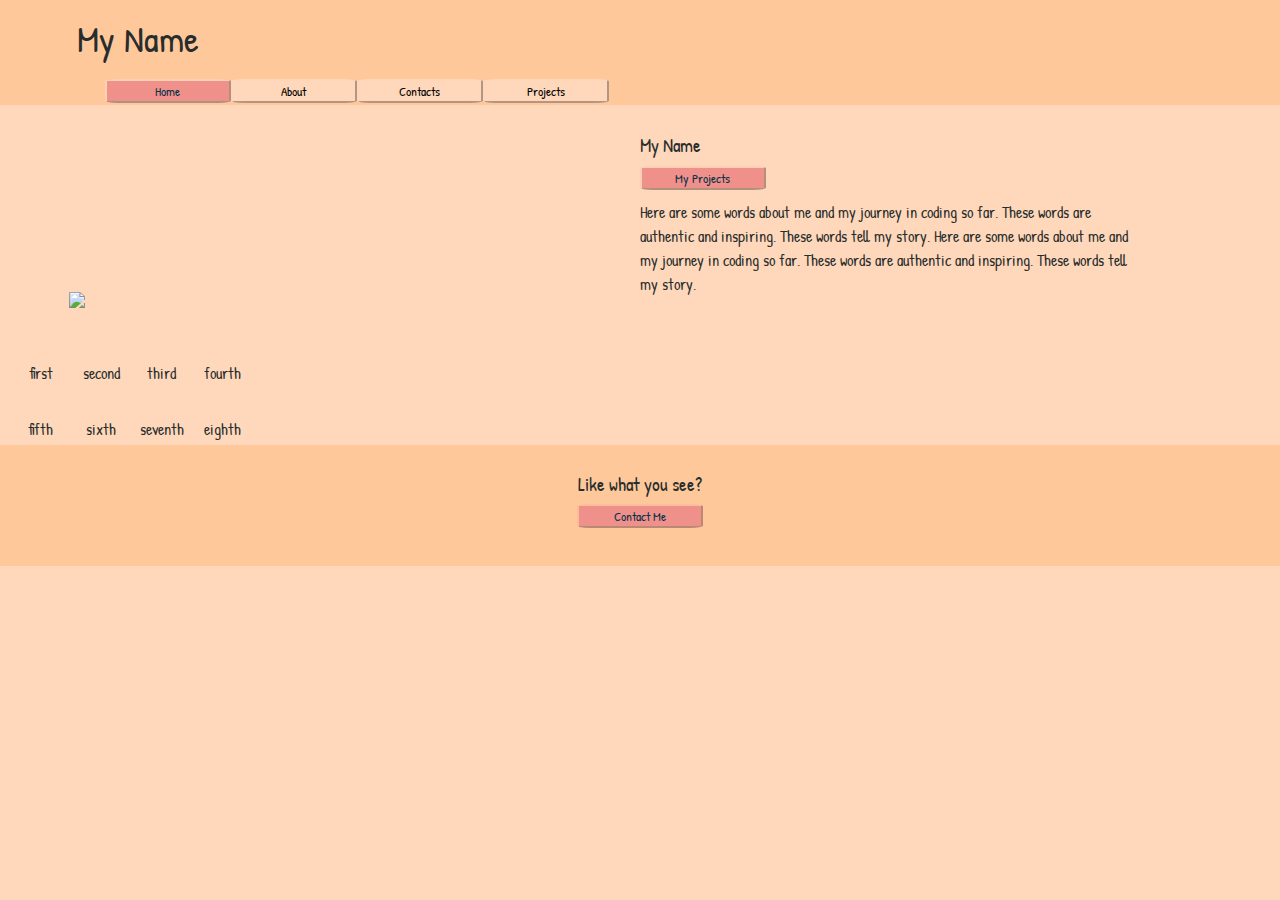
==== commit c8b24690: "Merge 0194094b1cdf8f021a9c884a92a04d95b7f147c1 into 9ee5ec3b364f4053156daab997c01f63239335be" ====
--- a/index.html
+++ b/index.html
@@ -14,7 +14,7 @@
     
 <header>
     <section>
-            <h1>MY NAME</h1>
+            <h1>My Name</h1>
             <nav>
                 <a id="hometext" href="#"><button id="home">Home</button></a>
                 <a href="/about.html"><button>About</button></a>
--- a/style/index.css
+++ b/style/index.css
@@ -44,12 +44,12 @@
 
 
 
-/*Index General Styling*/
+/*General Styling*/
 * {
     font-family: 'Patrick Hand', cursive;
 }
 
-/*Index Header */
+/* Header */
 header{
     background-color: #fec89a;
 }
@@ -79,7 +79,7 @@
     margin-bottom: 2%;
     background-color: #ffd7ba;
     border-color: #ffd7bae7;
-    border-radius: 5px;
+    border-radius: 10%;
 }
 
 #home{
@@ -88,7 +88,7 @@
     width: 14vh;
 }
 
-/*Index Top Section*/
+/*Top Section*/
 #top{
     display:flex;
     justify-content: center;
@@ -127,7 +127,7 @@
     border-radius: 10%;
 }
 
-/*Index Bottom Section*/
+/*Bottom Section*/
 #bottom{
     display:flex;
     flex-flow: row wrap;
@@ -150,7 +150,7 @@
     width: 100%;
 }
 
-/*Index Footer*/
+/*Footer*/
 footer{
     display:flex;
     justify-content: center;
@@ -172,21 +172,26 @@
     width: 70%;
     background-color: #ffd7ba;
     border-color: #ffcaa3c7;
-    border-radius: 5px;
-}
-
-
-
-/*ABOUT PAGE*/
-/*ABOUT PAGE*/
-/*ABOUT PAGE*/
-
-/*About General Styling*/
+    border-radius: 10%;
+}
+
+
+
+
+/*ABOUT PAGE*/
+/*ABOUT PAGE*/
+/*ABOUT PAGE*/
+/*ABOUT PAGE*/
+/*ABOUT PAGE*/
+
+
+
+/*General Styling*/
 * {
     font-family: 'Patrick Hand', cursive;
 }
 
-/*About Header */
+/* Header */
 .about-header{
     background-color: #e6ccb2;
 }
@@ -218,13 +223,15 @@
     border-color: #ffd7bae7;
     border-radius: 10%;
 }
+
+
 .about-body{
     background-color: #ede0d4;
     color: #332217;
 }
 
 
-/*About Top Section*/
+/*Top Section*/
 #about-top{
     display:flex;
     flex-direction: column;
@@ -238,6 +245,8 @@
     height: 60vh;
     margin: 2% 20%;
 }
+
+
 .title-text{
     display: flex;
     flex-direction: column;
@@ -257,7 +266,9 @@
     border-color:#e6ccb2;
 }
 
-/*About Bottom Section*/
+
+
+/*Bottom Section*/
 #about-bottom{
     display:flex;
     flex-flow: row wrap;
@@ -290,7 +301,7 @@
     font-size: 25px;
 }
 
-/*About Footer*/
+/*Footer*/
 .about-footer{
     display:flex;
     justify-content: center;
@@ -313,157 +324,4 @@
     background-color: #ffe8d6;
     border-color: #ffcaa3c7;
     border-radius: 10%;
-}
-
-
-/*MEDIA QUERIES @800px and @500px BELOW*/
-
-@media (max-width: 500px){
-    header{
-        width: 88%;
-    }
-    header section{
-        display: flex;
-        align-items: center;
-        border: 2px solid blue;
-    }
-    h1{
-        font-size: 50px;
-    }
-    nav{
-        display: flex;
-        flex-flow: column wrap;
-        border: 2px solid green;
-    }
-
-
-    /* header{
-        background-color: #fec89a;
-    }
-    header section{
-        margin: 0 6%;
-        display: flex;
-        flex-direction:column;
-    }
-    h1{
-        font-size: 230%;
-        margin-top: 1%;
-    }
-    button a{
-        text-decoration: none;
-        color:#023047;
-    }
-    #hometext{
-        color: #fee5cb;
-    }
-    nav{
-        display:flex;
-        margin-left: 2.5%;
-        margin-top: 1%;
-    }
-    nav button{
-        width: 14vh;
-        margin-bottom: 2%;
-        background-color: #ffd7ba;
-        border-color: #ffd7bae7;
-        border-radius: 5px;
-    }
-    
-    #home{
-        background-color: #f0908a;
-        color: #023047;
-        width: 14vh;
-    } */
-
-
-
-
-
-
-
-    #top{
-        display: flex;
-        justify-content: space-around;
-        align-content: center;
-        flex-flow: column wrap;
-        width: 80%;
-        border: 2px solid yellow;
-    }
-    .profile, .intro{
-        width: 85%;
-    }
-    .profile{
-        width: 92%;
-        border: 2px solid green;
-    }
-    .profile img{
-        width: 100%;
-    }
-    .intro{
-        display: flex;
-        text-align: center;
-        /* border: 2px solid blue; */
-    }
-    .intro h2{
-        font-size: xx-large;
-        text-transform: uppercase;
-    }
-    .intro button{
-        height: 4vh;
-        font-size: larger;
-    }
-
-    #bottom{
-        display: flex;
-        flex-flow: row wrap;
-        justify-content: center;
-        width: 80%;
-        margin: 0 4%;
-        border: 2px solid red;
-    }
-
-    .gallery{
-        width: 100%;
-        border: 2px solid blue;
-    }
-
-    .image{
-        width: 45%;
-        margin-bottom: 6%;
-        border: 2px solid green;
-    }
-
-    footer{
-        width: 89%;
-        /* border: 2px solid red; */
-    }
-    footer div{
-        width: 50%;
-        font-size: x-large;
-    }
-}
-
-
-
-/*Index Bottom Section*/
-/* #bottom{
-    display:flex;
-    flex-flow: row wrap;
-}
-.gallery{
-    display:flex;
-    flex-flow: row wrap;
-    justify-content: center;
-    align-content: center;
-}
-.image{
-    display: flex;
-    flex-wrap: wrap;
-    justify-content: center;
-    align-items: space-around;
-    width: 20%;
-    margin: 1.5%;
-}
-.gallery img{
-    width: 100%;
-} */+}